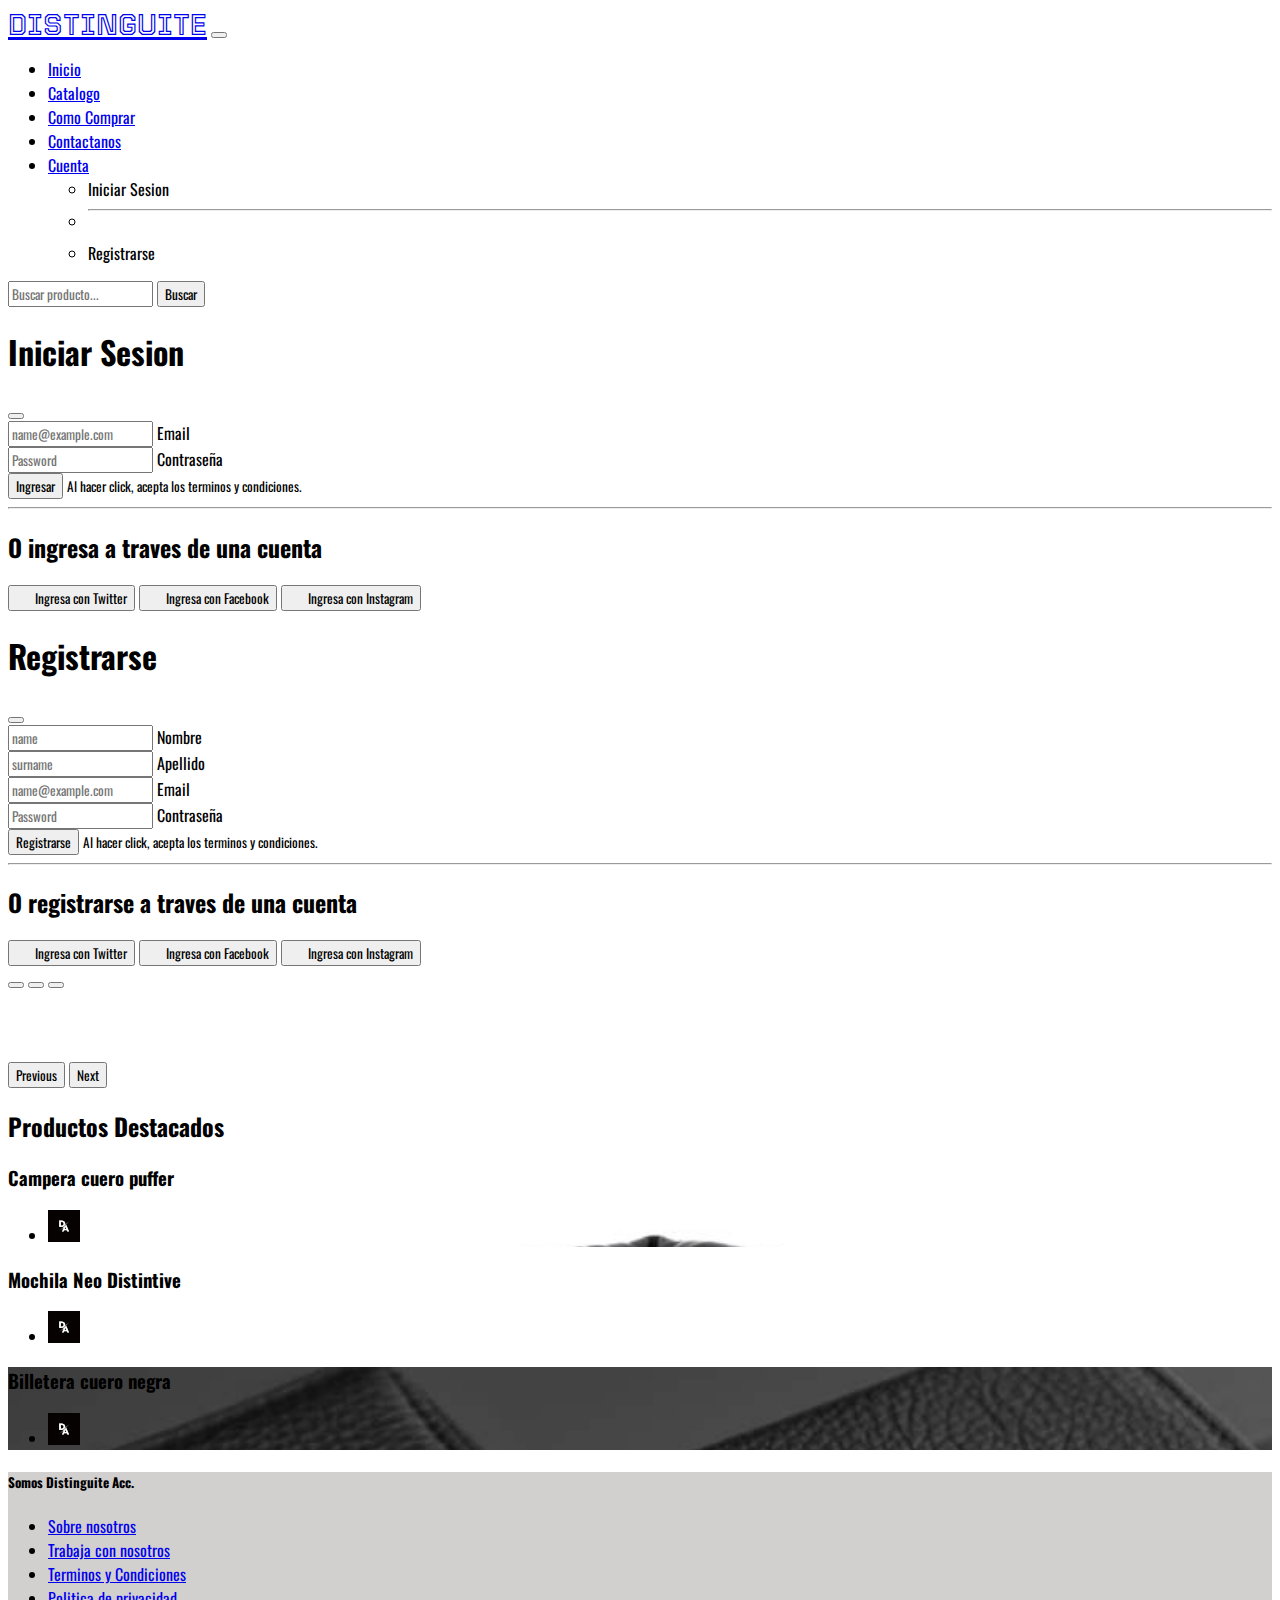
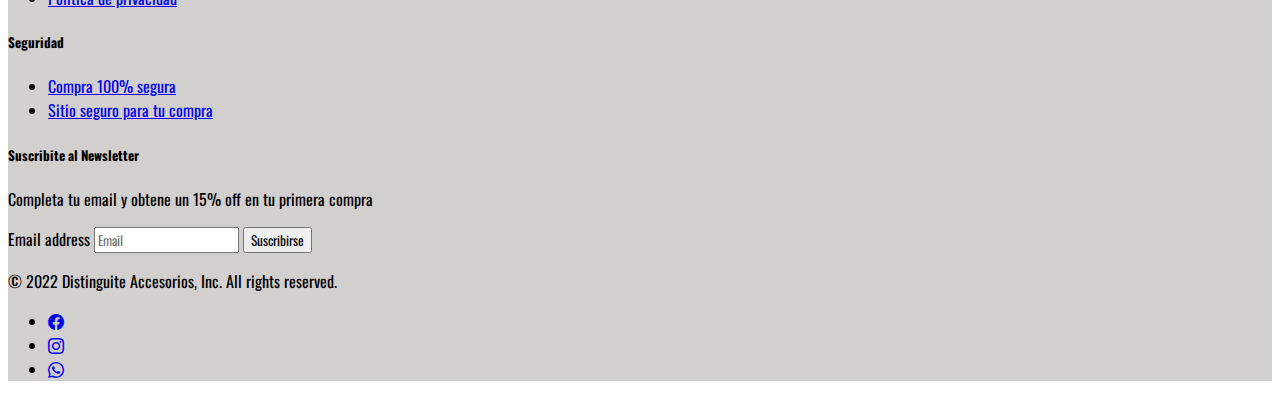
==== index.html @ 744f6254 "Primeros archivos" ====
<!doctype html>
<html lang="en">

<head>
    <meta charset="utf-8">
    <meta name="viewport" content="width=device-width, initial-scale=1">
    <title>Distinguite Accesorios</title>
    <link href="https://cdn.jsdelivr.net/npm/bootstrap@5.2.3/dist/css/bootstrap.min.css" rel="stylesheet"
        integrity="sha384-rbsA2VBKQhggwzxH7pPCaAqO46MgnOM80zW1RWuH61DGLwZJEdK2Kadq2F9CUG65" crossorigin="anonymous">
    <link rel="stylesheet" href="https://cdn.jsdelivr.net/npm/bootstrap-icons@1.10.2/font/bootstrap-icons.css">
    <link rel="preconnect" href="https://fonts.googleapis.com">
    <link rel="preconnect" href="https://fonts.gstatic.com" crossorigin>
    <link href="https://fonts.googleapis.com/css2?family=Oswald&family=Tourney:wght@600&display=swap" rel="stylesheet">
    <link rel="stylesheet" href="estilos.css">
</head>

<body>
    <header>
        <nav class="navbar navbar-expand-lg bg-light sticky-top">
            <div class="container-fluid mt-3 mb-3">
                <a class="navbar-brand letraTitulo" href="index.html">DISTINGUITE</a>
                <button class="navbar-toggler" type="button" data-bs-toggle="collapse"
                    data-bs-target="#navbarSupportedContent" aria-controls="navbarSupportedContent"
                    aria-expanded="false" aria-label="Toggle navigation">
                    <span class="navbar-toggler-icon"></span>
                </button>
                <div class="collapse navbar-collapse" id="navbarSupportedContent">
                    <ul class="navbar-nav me-auto mb-2 mb-lg-0 ms-lg-4">
                        <li class="nav-item">
                            <a class="nav-link active" aria-current="page" href="index.html">Inicio</a>
                        </li>
                        <li class="nav-item">
                            <a class="nav-link" href="catalogo.html">Catalogo</a>
                        </li>
                        <li class="nav-item">
                            <a class="nav-link" href="comocomprar.html">Como Comprar</a>
                        </li>
                        <li class="nav-item">
                            <a class="nav-link" href="contactanos.html">Contactanos</a>
                        </li>
                        <li class="nav-item dropdown">
                            <a class="nav-link dropdown-toggle" href="#" role="button" data-bs-toggle="dropdown"
                                aria-expanded="false">
                                Cuenta
                            </a>
                            <ul class="dropdown-menu">
                                <li> <a type="button" class="dropdown-item" data-bs-toggle="modal" data-bs-target="#modalSignin">Iniciar Sesion</a></li>
                                <!--<li><a class="dropdown-item" href="#">Crear Cuenta</a></li>-->


                                <li>
                                    <hr class="dropdown-divider">
                                </li>
                                <li><a type="button" class="dropdown-item" data-bs-toggle="modal" data-bs-target="#register">Registrarse</a></li>
                            </ul>
                        </li>

                    </ul>
                    <form class="d-flex" role="search">
                        <input class="form-control me-2" type="search" placeholder="Buscar producto..."
                            aria-label="Search">
                        <button class="btn btn-dark" type="submit">Buscar</button>
                    </form>
                </div>
            </div>
        </nav>

        <div class="modal fade" aria-hidden="true" aria-labelledby="modalSigninLabel" tabindex="-1" id="modalSignin">
            <div class="modal-dialog" role="document">
                <div class="modal-content rounded-4 shadow">
                    <div class="modal-header p-5 pb-4 border-bottom-0">
                        <!-- <h1 class="modal-title fs-5" >Modal title</h1> -->
                        <h1 class="fw-bold mb-0 fs-2">Iniciar Sesion</h1>
                        <button type="button" class="btn-close" data-bs-dismiss="modal" aria-label="Close"></button>
                    </div>
    
                    <div class="modal-body p-5 pt-0">
                        <form class="">
                            <div class="form-floating mb-3">
                                <input type="email" class="form-control rounded-3" id="floatingInput"
                                    placeholder="name@example.com">
                                <label for="floatingInput">Email</label>
                            </div>
                            <div class="form-floating mb-3">
                                <input type="password" class="form-control rounded-3" id="floatingPassword"
                                    placeholder="Password">
                                <label for="floatingPassword">Contraseña</label>
                            </div>
                            <button class="w-100 mb-2 btn btn-lg rounded-3 btn-primary" type="submit">Ingresar</button>
                            <small class="text-muted">Al hacer click, acepta los terminos y condiciones.</small>
                            <hr class="my-4">
                            <h2 class="fs-5 fw-bold mb-3">O ingresa a traves de una cuenta</h2>
                            <button class="w-100 py-2 mb-2 btn btn-outline-dark rounded-3" type="submit">
                                <svg class="bi me-1" width="16" height="16">
                                    <use xlink:href="#twitter"></use>
                                </svg>
                                Ingresa con Twitter
                            </button>
                            <button class="w-100 py-2 mb-2 btn btn-outline-primary rounded-3" type="submit">
                                <svg class="bi me-1" width="16" height="16">
                                    <use xlink:href="#facebook"></use>
                                </svg>
                                Ingresa con Facebook
                            </button>
                            <button class="w-100 py-2 mb-2 btn btn-outline-danger rounded-3" type="submit">
                                <svg class="bi me-1" width="16" height="16">
                                    <use xlink:href="#instagram"></use>
                                </svg>
                                Ingresa con Instagram
                            </button>
                        </form>
                    </div>
                </div>
            </div>
        </div>

        <div class="modal fade" aria-hidden="true" aria-labelledby="registerLabel" tabindex="-1" id="register">
            <div class="modal-dialog" role="document">
                <div class="modal-content rounded-4 shadow">
                    <div class="modal-header p-5 pb-4 border-bottom-0">
                        <!-- <h1 class="modal-title fs-5" >Modal title</h1> -->
                        <h1 class="fw-bold mb-0 fs-2">Registrarse</h1>
                        <button type="button" class="btn-close" data-bs-dismiss="modal" aria-label="Close"></button>
                    </div>
    
                    <div class="modal-body p-5 pt-0">
                        <form class="">
                            <div class="form-floating mb-3">
                                <input type="text" class="form-control rounded-3" id="floatingInput"
                                    placeholder="name">
                                <label for="floatingInput">Nombre</label>
                            </div>
                            <div class="form-floating mb-3">
                                <input type="text" class="form-control rounded-3" id="floatingInput"
                                    placeholder="surname">
                                <label for="floatingInput">Apellido</label>
                            </div>
                            <div class="form-floating mb-3">
                                <input type="email" class="form-control rounded-3" id="floatingInput"
                                    placeholder="name@example.com">
                                <label for="floatingInput">Email</label>
                            </div>
                            <div class="form-floating mb-3">
                                <input type="password" class="form-control rounded-3" id="floatingPassword"
                                    placeholder="Password">
                                <label for="floatingPassword">Contraseña</label>
                            </div>
                            <button class="w-100 mb-2 btn btn-lg rounded-3 btn-primary" type="submit">Registrarse</button>
                            <small class="text-muted">Al hacer click, acepta los terminos y condiciones.</small>
                            <hr class="my-4">
                            <h2 class="fs-5 fw-bold mb-3">O registrarse a traves de una cuenta</h2>
                            <button class="w-100 py-2 mb-2 btn btn-outline-dark rounded-3" type="submit">
                                <svg class="bi me-1" width="16" height="16">
                                    <use xlink:href="#twitter"></use>
                                </svg>
                                Ingresa con Twitter
                            </button>
                            <button class="w-100 py-2 mb-2 btn btn-outline-primary rounded-3" type="submit">
                                <svg class="bi me-1" width="16" height="16">
                                    <use xlink:href="#facebook"></use>
                                </svg>
                                Ingresa con Facebook
                            </button>
                            <button class="w-100 py-2 mb-2 btn btn-outline-danger rounded-3" type="submit">
                                <svg class="bi me-1" width="16" height="16">
                                    <use xlink:href="#instagram"></use>
                                </svg>
                                Ingresa con Instagram
                            </button>
                        </form>
                    </div>
                </div>
            </div>
        </div>


    </header>

    <main>
        <div id="carouselExampleIndicators" class="carousel slide" data-bs-ride="carousel">
            <div class="carousel-indicators">
                <button type="button" data-bs-target="#carouselExampleIndicators" data-bs-slide-to="0" class="active"
                    aria-current="true" aria-label="Slide 1"></button>
                <button type="button" data-bs-target="#carouselExampleIndicators" data-bs-slide-to="1"
                    aria-label="Slide 2"></button>
                <button type="button" data-bs-target="#carouselExampleIndicators" data-bs-slide-to="2"
                    aria-label="Slide 3"></button>
            </div>
            <div class="carousel-inner">
                <div class="carousel-item active">
                    <img src="https://media.gq.com.mx/photos/619be328c2a55bfe71d56c65/16:9/w_2992,h_1683,c_limit/tendencias-en-accesorios-masculinos-para-hombre-2022.jpg"
                        class="d-block w-100 img-fluid  " alt="">
                </div>
                <div class="carousel-item">
                    <img src="https://media.gq.com.mx/photos/6346bd113ccbd45aecf123ef/16:9/w_2560%2Cc_limit/accesorios.jpg"
                        class="d-block w-100 img-fluid  " alt="">
                </div>
                <div class="carousel-item">
                    <img src="https://media.gq.com.mx/photos/637810e8ca4b27ec24fce60a/16:9/w_2560%2Cc_limit/accesorios-y-prendas-con-color-de-moda-en-2023.jpg"
                        class="d-block w-100 img-fluid " alt="">
                </div>
            </div>
            <button class="carousel-control-prev" type="button" data-bs-target="#carouselExampleIndicators"
                data-bs-slide="prev">
                <span class="carousel-control-prev-icon" aria-hidden="true"></span>
                <span class="visually-hidden">Previous</span>
            </button>
            <button class="carousel-control-next" type="button" data-bs-target="#carouselExampleIndicators"
                data-bs-slide="next">
                <span class="carousel-control-next-icon" aria-hidden="true"></span>
                <span class="visually-hidden">Next</span>
            </button>
        </div>



        <div class="container px-4 py-5" id="custom-cards">
            <h2 class="pb-2 border-bottom">Productos Destacados</h2>

            <div class="row row-cols-1 row-cols-lg-3 align-items-stretch g-4 py-5">
                <div class="col">
                    <div class="transicion card card-cover h-100 overflow-hidden text-bg-dark rounded-4 shadow-lg"
                        style="background-image: url('campera.jpg');background-size: contain;background-size: cover;">
                        <div class="d-flex flex-column h-100 p-5 pb-3 text-white text-shadow-1">
                            <h3 class="pt-5 mt-5 mb-4 display-6 lh-1 fw-bold ms-3">Campera cuero puffer</h3>
                            <ul class="d-flex list-unstyled mt-auto">
                                <li class="me-auto">
                                    <img src="logo.jpg" alt="Bootstrap" width="32" height="32"
                                        class="rounded-circle border border-white">
                                </li>
                                <!--
                                <li class="d-flex align-items-center me-3">
                                    <svg class="bi me-2" width="1em" height="1em">
                                        <use xlink:href="#geo-fill"></use>
                                    </svg>
                                    <small>Earth</small>
                                </li>
                                <li class="d-flex align-items-center">
                                    <svg class="bi me-2" width="1em" height="1em">
                                        <use xlink:href="#calendar3"></use>
                                    </svg>
                                    <small>3d</small>
                                </li>-->
                            </ul>
                        </div>
                    </div>
                </div>

                <div class="col">
                    <div class="transicion card card-cover h-100 overflow-hidden text-bg-dark rounded-4 shadow-lg"
                        style="background-image: url('mochila.jpg');background-size: contain;background-size: cover;">
                        <div class="d-flex flex-column h-100 p-5 pb-3 text-white text-shadow-1">
                            <h3 class="pt-5 mt-5 mb-4 display-6 lh-1 fw-bold ms-5"> Mochila Neo Distintive</h3>
                            <ul class="d-flex list-unstyled mt-auto">
                                <li class="me-auto">
                                    <img src="logo.jpg" alt="Bootstrap" width="32" height="32"
                                        class="rounded-circle border border-white">
                                </li>
                                <!--
                                <li class="d-flex align-items-center me-3">
                                    <svg class="bi me-2" width="1em" height="1em">
                                        <use xlink:href="#geo-fill"></use>
                                    </svg>
                                    <small>Pakistan</small>
                                </li>
                                <li class="d-flex align-items-center">
                                    <svg class="bi me-2" width="1em" height="1em">
                                        <use xlink:href="#calendar3"></use>
                                    </svg>
                                    <small>4d</small>
                                </li>-->
                            </ul>
                        </div>
                    </div>
                </div>

                <div class="col">
                    <div class="transicion card card-cover h-100 overflow-hidden text-bg-dark rounded-4 shadow-lg"
                        style="background-image: url('billetera.jpg');background-size: contain;background-size: cover;">
                        <div class="d-flex flex-column h-100 p-5 pb-3 text-shadow-1">
                            <h3 class="pt-5 mt-5 mb-4 display-6 lh-1 fw-bold">Billetera cuero negra</h3>
                            <ul class="d-flex list-unstyled mt-auto">
                                <li class="me-auto">
                                    <img src="logo.jpg" alt="Bootstrap" width="32" height="32"
                                        class="rounded-circle border border-white">
                                </li>
                                <!--
                                <li class="d-flex align-items-center me-3">
                                    <svg class="bi me-2" width="1em" height="1em">
                                        <use xlink:href="#geo-fill"></use>
                                    </svg>
                                    <small>California</small>
                                </li>
                                <li class="d-flex align-items-center">
                                    <svg class="bi me-2" width="1em" height="1em">
                                        <use xlink:href="#calendar3"></use>
                                    </svg>
                                    <small>5d</small>
                                </li>-->
                            </ul>
                        </div>
                    </div>
                </div>
            </div>

        </div>



    </main>

    <footer>
        <div class="container">
            <footer class="py-5">
                <div class="row">
                    <div class="col-6 col-md-2 mb-3">
                        <h5>Somos Distinguite Acc.</h5>
                        <ul class="nav flex-column">
                            <li class="nav-item mb-2"><a href="#" class="nav-link p-0 text-muted">Sobre nosotros</a>
                            </li>
                            <li class="nav-item mb-2"><a href="#" class="nav-link p-0 text-muted">Trabaja con
                                    nosotros</a></li>
                            <li class="nav-item mb-2"><a href="#" class="nav-link p-0 text-muted">Terminos y
                                    Condiciones</a></li>
                            <li class="nav-item mb-2"><a href="#" class="nav-link p-0 text-muted">Politica de
                                    privacidad</a></li>
                        </ul>
                    </div>

                    <div class="col-6 col-md-2 mb-3">
                        <h5>Seguridad</h5>
                        <ul class="nav flex-column">
                            <li class="nav-item mb-2"><a href="#" class="nav-link p-0 text-muted">Compra 100% segura</a>
                            </li>
                            <li class="nav-item mb-2"><a href="#" class="nav-link p-0 text-muted">Sitio seguro para tu
                                    compra</a></li>
                        </ul>
                    </div>

                    <div class="col-md-5 offset-md-1 my-3">
                        <form>
                            <h5>Suscribite al Newsletter</h5>
                            <p>Completa tu email y obtene un 15% off en tu primera compra</p>
                            <div class="d-flex flex-column flex-sm-row w-100 gap-2">
                                <label for="newsletter1" class="visually-hidden">Email address</label>
                                <input id="newsletter1" type="text" class="form-control" placeholder="Email">
                                <button class="btn btn-primary" type="button">Suscribirse</button>
                            </div>
                        </form>
                    </div>
                </div>

                <div class="d-flex flex-column flex-sm-row justify-content-between py-4 my-4 border-top">
                    <p>© 2022 Distinguite Accesorios, Inc. All rights reserved.</p>
                    <ul class="list-unstyled d-flex">
                        <li class="">
                            <a class="link-dark" href="#"><i class="bi bi-facebook"></i></a>
                        </li>
                        <li class="ms-3"><a class="link-dark" href="#"><i class="bi bi-instagram"></i></a>
                        </li>
                        <li class="ms-3"><a class="link-dark" href="#"><i class="bi bi-whatsapp"></i></a>
                        </li>
                    </ul>
                </div>
            </footer>
        </div>
    </footer>

    <script src="https://cdn.jsdelivr.net/npm/bootstrap@5.2.3/dist/js/bootstrap.bundle.min.js"
        integrity="sha384-kenU1KFdBIe4zVF0s0G1M5b4hcpxyD9F7jL+jjXkk+Q2h455rYXK/7HAuoJl+0I4" crossorigin="anonymous">
        </script>
</body>

</html>
---- estilos.css ----
@import url('https://fonts.googleapis.com/css2?family=Oswald&family=Tourney:wght@600&display=swap');

/* TIPOGRAFIA
font-family: 'Oswald', sans-serif;
font-family: 'Tourney', cursive;
*/
* {
    font-family: 'Oswald', sans-serif;
}

.letraTitulo {
    font-family: 'Tourney', cursive;
    font-size: 30px;
}

footer {
    background-color: rgb(210, 207, 207);
}

.transicion{
    transition: all .5s;
}

.transicion:hover{
    transform: scale(1.1);
    cursor: pointer;
}
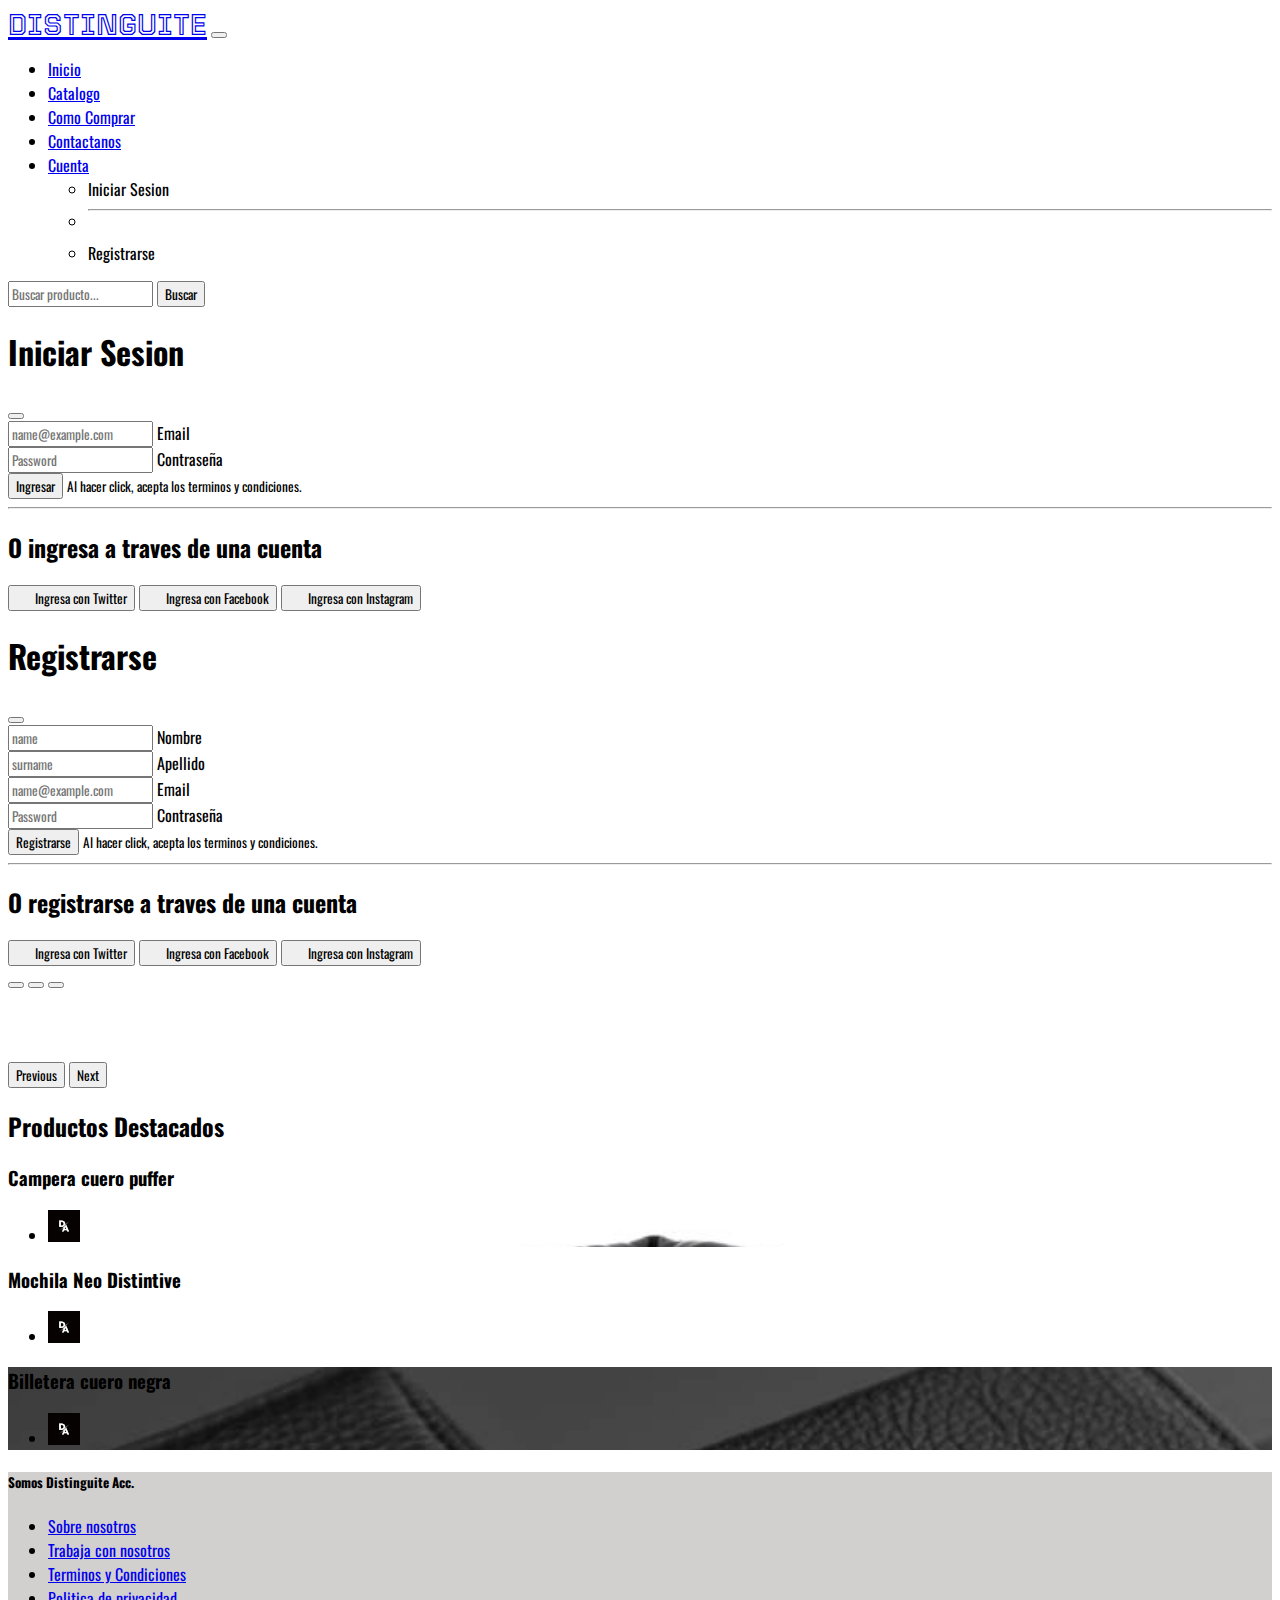
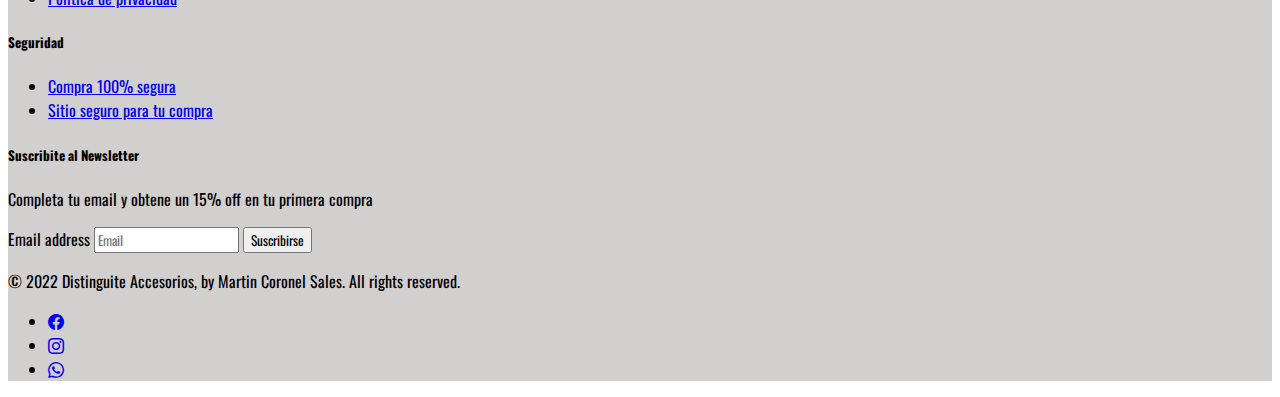
==== commit 0a70d67e: "Segundos retoques" ====
--- a/index.html
+++ b/index.html
@@ -351,7 +351,7 @@
                 </div>
 
                 <div class="d-flex flex-column flex-sm-row justify-content-between py-4 my-4 border-top">
-                    <p>© 2022 Distinguite Accesorios, Inc. All rights reserved.</p>
+                    <p>© 2022 Distinguite Accesorios, by Martin Coronel Sales. All rights reserved.</p>
                     <ul class="list-unstyled d-flex">
                         <li class="">
                             <a class="link-dark" href="#"><i class="bi bi-facebook"></i></a>
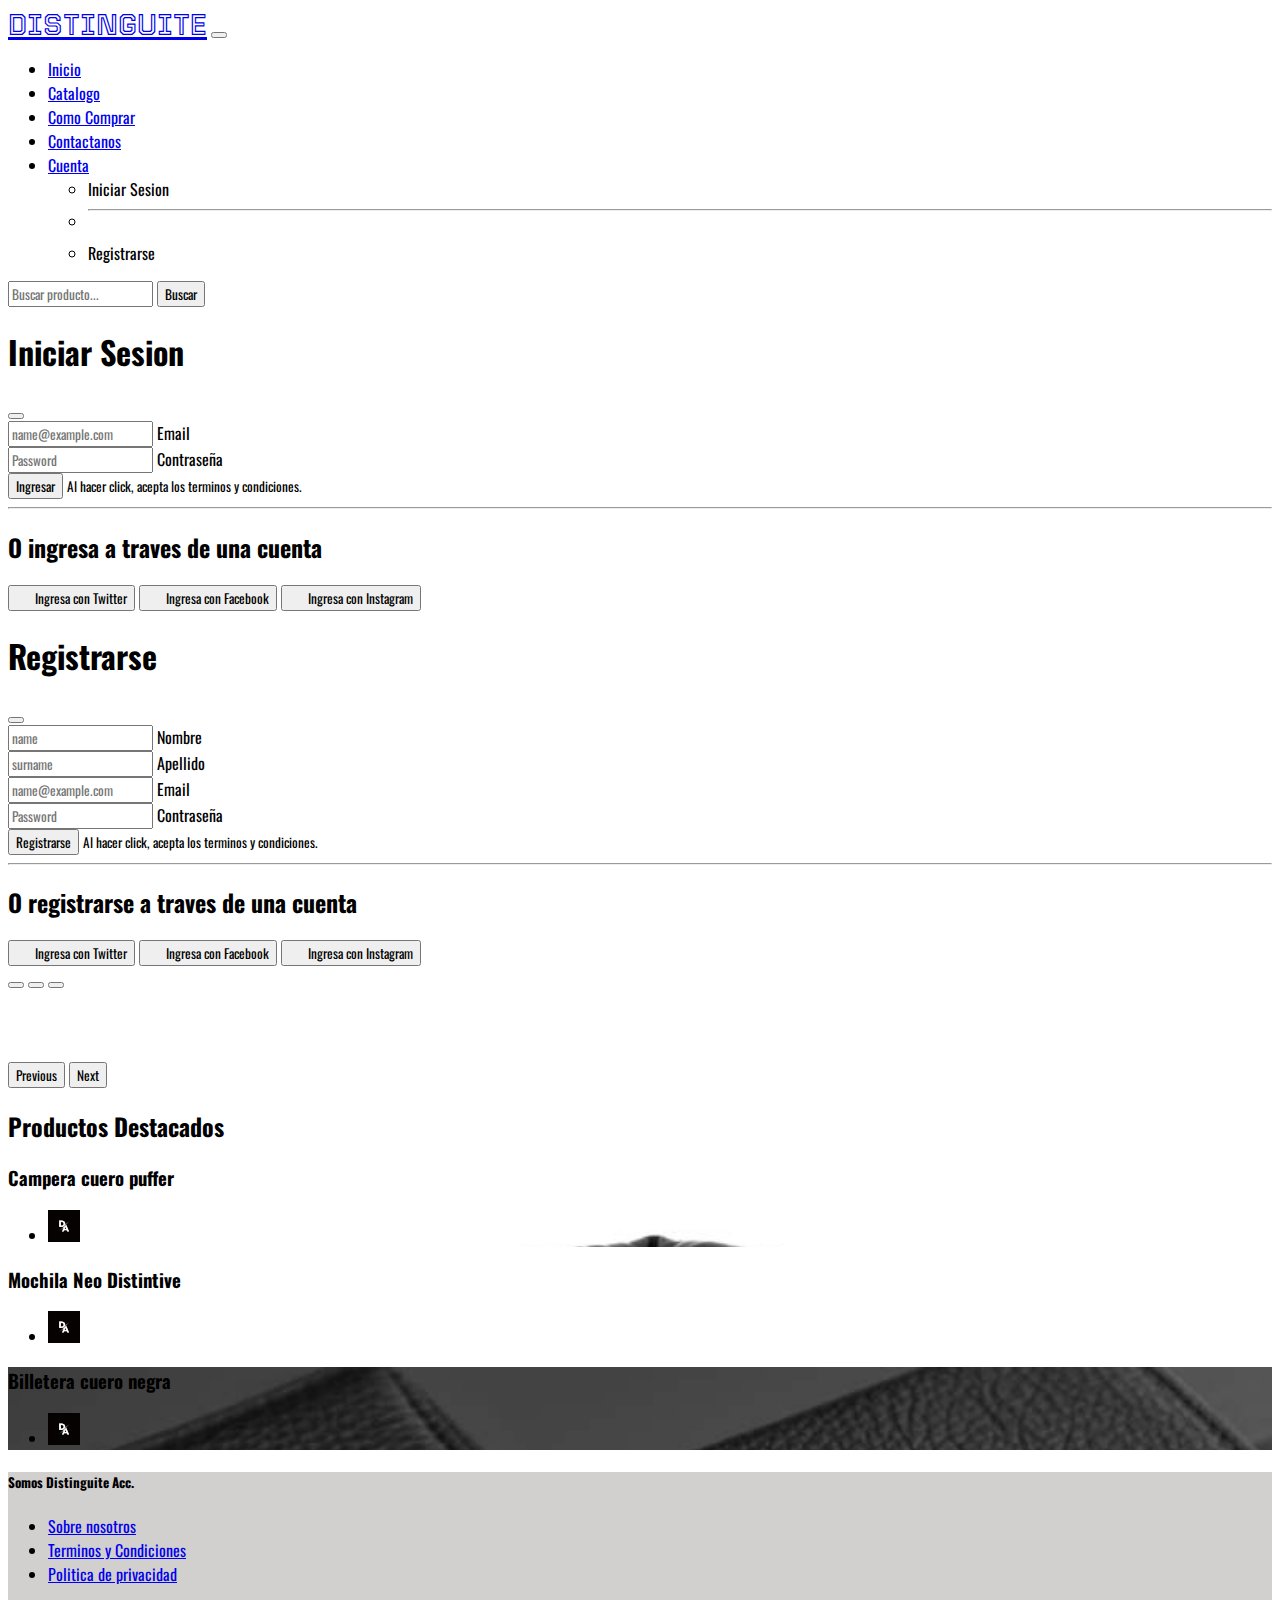
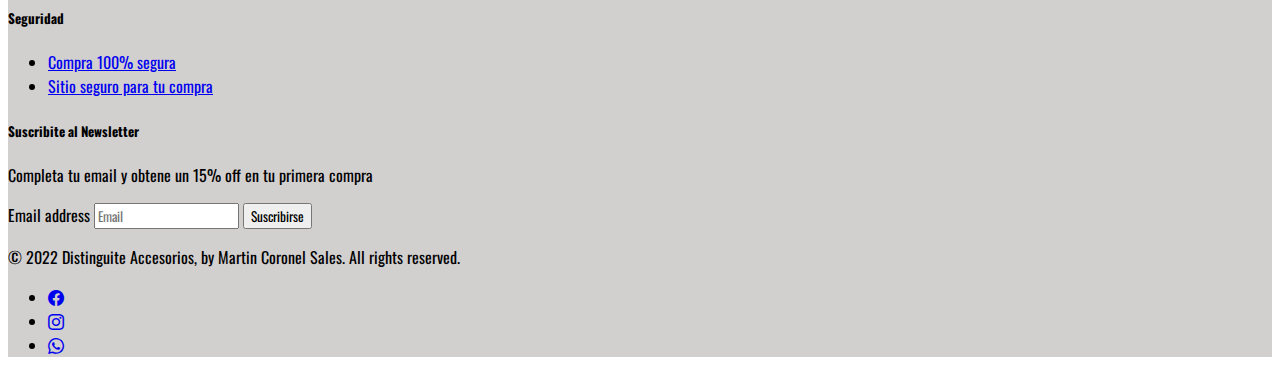
==== commit 01c5adba: "img nuevas y otros ajustes" ====
--- a/index.html
+++ b/index.html
@@ -4,6 +4,10 @@
 <head>
     <meta charset="utf-8">
     <meta name="viewport" content="width=device-width, initial-scale=1">
+    <meta http-equiv="X-UA-Compatible" content="IE=edge">
+    <meta name="description" content="Mi proyecto para Coderhouse sobre venta de accesorios web">
+    <meta name="keywords" content="Ropa Accesorios Indumentaria">
+
     <title>Distinguite Accesorios</title>
     <link href="https://cdn.jsdelivr.net/npm/bootstrap@5.2.3/dist/css/bootstrap.min.css" rel="stylesheet"
         integrity="sha384-rbsA2VBKQhggwzxH7pPCaAqO46MgnOM80zW1RWuH61DGLwZJEdK2Kadq2F9CUG65" crossorigin="anonymous">
@@ -11,7 +15,7 @@
     <link rel="preconnect" href="https://fonts.googleapis.com">
     <link rel="preconnect" href="https://fonts.gstatic.com" crossorigin>
     <link href="https://fonts.googleapis.com/css2?family=Oswald&family=Tourney:wght@600&display=swap" rel="stylesheet">
-    <link rel="stylesheet" href="estilos.css">
+    <link rel="stylesheet" href="css/estilos.css">
 </head>
 
 <body>
@@ -316,13 +320,12 @@
                     <div class="col-6 col-md-2 mb-3">
                         <h5>Somos Distinguite Acc.</h5>
                         <ul class="nav flex-column">
-                            <li class="nav-item mb-2"><a href="#" class="nav-link p-0 text-muted">Sobre nosotros</a>
+                            <li class="nav-item mb-2"><a href="comocomprar.html" class="nav-link p-0 text-muted">Sobre nosotros</a>
                             </li>
-                            <li class="nav-item mb-2"><a href="#" class="nav-link p-0 text-muted">Trabaja con
-                                    nosotros</a></li>
-                            <li class="nav-item mb-2"><a href="#" class="nav-link p-0 text-muted">Terminos y
+                            
+                            <li class="nav-item mb-2"><a href="comocomprar.html" class="nav-link p-0 text-muted">Terminos y
                                     Condiciones</a></li>
-                            <li class="nav-item mb-2"><a href="#" class="nav-link p-0 text-muted">Politica de
+                            <li class="nav-item mb-2"><a href="comocomprar.html" class="nav-link p-0 text-muted">Politica de
                                     privacidad</a></li>
                         </ul>
                     </div>
--- a/css/estilos.css
+++ b/css/estilos.css
@@ -0,0 +1,34 @@
+@import url("https://fonts.googleapis.com/css2?family=Oswald&family=Tourney:wght@600&display=swap");
+/* TIPOGRAFIA
+font-family: 'Oswald', sans-serif;
+font-family: 'Tourney', cursive;
+*/
+/* line 7, ../../../Proyecto2.0/scss/estilos.scss */
+* {
+  font-family: 'Oswald', sans-serif;
+}
+
+/* VARIABLES */
+/* line 14, ../../../Proyecto2.0/scss/estilos.scss */
+.letraTitulo {
+  font-family: 'Tourney', cursive;
+  font-size: 30px;
+}
+
+/* line 19, ../../../Proyecto2.0/scss/estilos.scss */
+footer {
+  background-color: #d2cfcf;
+}
+
+/* line 23, ../../../Proyecto2.0/scss/estilos.scss */
+.transicion {
+  transition: all .5s;
+}
+
+/* line 27, ../../../Proyecto2.0/scss/estilos.scss */
+.transicion:hover {
+  transform: scale(1.1);
+  cursor: pointer;
+}
+
+/*# sourceMappingURL=estilos.css.map */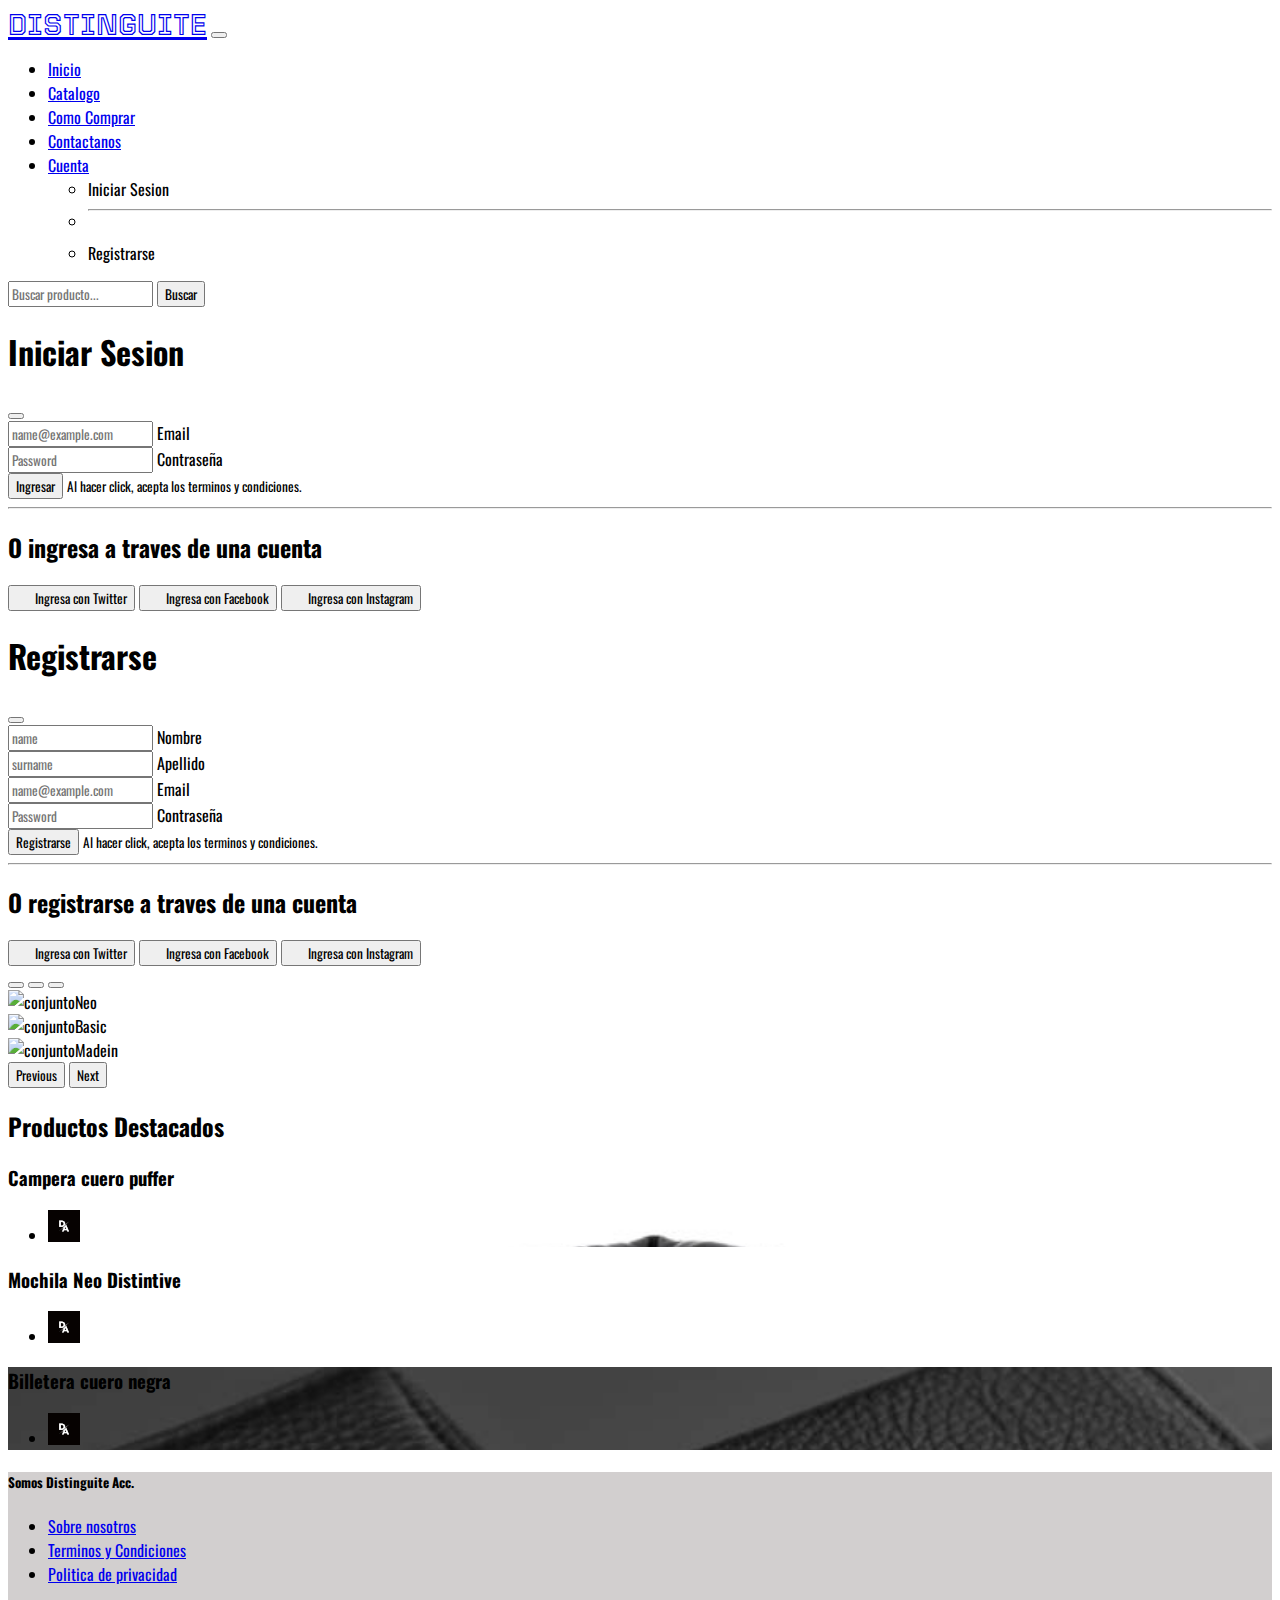
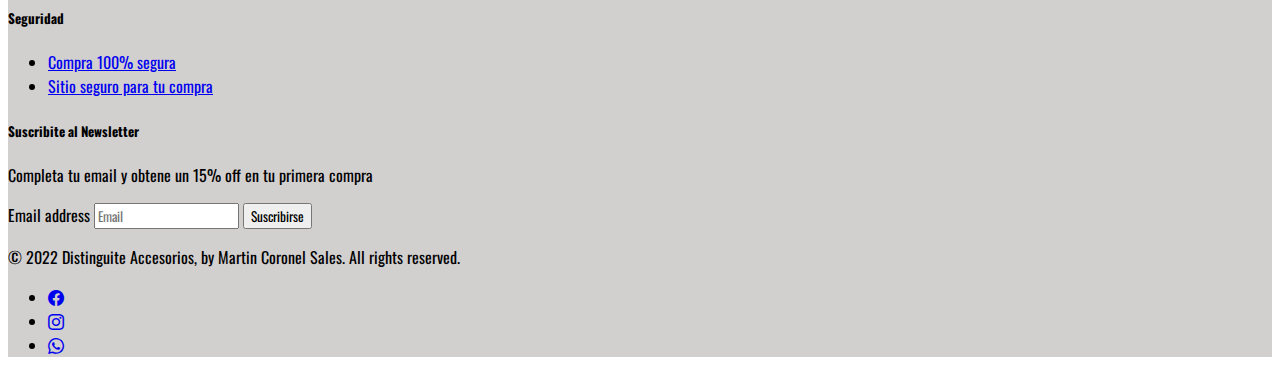
==== commit c1891205: "ultimos cambios y detalles" ====
--- a/index.html
+++ b/index.html
@@ -6,7 +6,7 @@
     <meta name="viewport" content="width=device-width, initial-scale=1">
     <meta http-equiv="X-UA-Compatible" content="IE=edge">
     <meta name="description" content="Mi proyecto para Coderhouse sobre venta de accesorios web">
-    <meta name="keywords" content="Ropa Accesorios Indumentaria">
+    <meta name="keywords" content="Ropa Accesorios Indumentaria Unisex ">
 
     <title>Distinguite Accesorios</title>
     <link href="https://cdn.jsdelivr.net/npm/bootstrap@5.2.3/dist/css/bootstrap.min.css" rel="stylesheet"
@@ -90,7 +90,7 @@
                                     placeholder="Password">
                                 <label for="floatingPassword">Contraseña</label>
                             </div>
-                            <button class="w-100 mb-2 btn btn-lg rounded-3 btn-primary" type="submit">Ingresar</button>
+                            <button class="w-100 mb-2 btn btn-lg rounded-3 btn-success" type="submit">Ingresar</button>
                             <small class="text-muted">Al hacer click, acepta los terminos y condiciones.</small>
                             <hr class="my-4">
                             <h2 class="fs-5 fw-bold mb-3">O ingresa a traves de una cuenta</h2>
@@ -149,7 +149,7 @@
                                     placeholder="Password">
                                 <label for="floatingPassword">Contraseña</label>
                             </div>
-                            <button class="w-100 mb-2 btn btn-lg rounded-3 btn-primary" type="submit">Registrarse</button>
+                            <button class="w-100 mb-2 btn btn-lg rounded-3 btn-success" type="submit">Registrarse</button>
                             <small class="text-muted">Al hacer click, acepta los terminos y condiciones.</small>
                             <hr class="my-4">
                             <h2 class="fs-5 fw-bold mb-3">O registrarse a traves de una cuenta</h2>
@@ -193,15 +193,15 @@
             <div class="carousel-inner">
                 <div class="carousel-item active">
                     <img src="https://media.gq.com.mx/photos/619be328c2a55bfe71d56c65/16:9/w_2992,h_1683,c_limit/tendencias-en-accesorios-masculinos-para-hombre-2022.jpg"
-                        class="d-block w-100 img-fluid  " alt="">
+                        class="d-block w-100 img-fluid  " alt="conjuntoNeo">
                 </div>
                 <div class="carousel-item">
                     <img src="https://media.gq.com.mx/photos/6346bd113ccbd45aecf123ef/16:9/w_2560%2Cc_limit/accesorios.jpg"
-                        class="d-block w-100 img-fluid  " alt="">
+                        class="d-block w-100 img-fluid  " alt="conjuntoBasic">
                 </div>
                 <div class="carousel-item">
                     <img src="https://media.gq.com.mx/photos/637810e8ca4b27ec24fce60a/16:9/w_2560%2Cc_limit/accesorios-y-prendas-con-color-de-moda-en-2023.jpg"
-                        class="d-block w-100 img-fluid " alt="">
+                        class="d-block w-100 img-fluid " alt="conjuntoMadein">
                 </div>
             </div>
             <button class="carousel-control-prev" type="button" data-bs-target="#carouselExampleIndicators"
@@ -224,12 +224,12 @@
             <div class="row row-cols-1 row-cols-lg-3 align-items-stretch g-4 py-5">
                 <div class="col">
                     <div class="transicion card card-cover h-100 overflow-hidden text-bg-dark rounded-4 shadow-lg"
-                        style="background-image: url('campera.jpg');background-size: contain;background-size: cover;">
+                        style="background-image: url('img/campera.jpg');background-size: contain;background-size: cover;">
                         <div class="d-flex flex-column h-100 p-5 pb-3 text-white text-shadow-1">
                             <h3 class="pt-5 mt-5 mb-4 display-6 lh-1 fw-bold ms-3">Campera cuero puffer</h3>
                             <ul class="d-flex list-unstyled mt-auto">
                                 <li class="me-auto">
-                                    <img src="logo.jpg" alt="Bootstrap" width="32" height="32"
+                                    <img src="img/logo.jpg" alt="logopag" width="32" height="32"
                                         class="rounded-circle border border-white">
                                 </li>
                                 <!--
@@ -252,12 +252,12 @@
 
                 <div class="col">
                     <div class="transicion card card-cover h-100 overflow-hidden text-bg-dark rounded-4 shadow-lg"
-                        style="background-image: url('mochila.jpg');background-size: contain;background-size: cover;">
+                        style="background-image: url('img/mochila.jpg');background-size: contain;background-size: cover;">
                         <div class="d-flex flex-column h-100 p-5 pb-3 text-white text-shadow-1">
                             <h3 class="pt-5 mt-5 mb-4 display-6 lh-1 fw-bold ms-5"> Mochila Neo Distintive</h3>
                             <ul class="d-flex list-unstyled mt-auto">
                                 <li class="me-auto">
-                                    <img src="logo.jpg" alt="Bootstrap" width="32" height="32"
+                                    <img src="img/logo.jpg" alt="logopag" width="32" height="32"
                                         class="rounded-circle border border-white">
                                 </li>
                                 <!--
@@ -280,12 +280,12 @@
 
                 <div class="col">
                     <div class="transicion card card-cover h-100 overflow-hidden text-bg-dark rounded-4 shadow-lg"
-                        style="background-image: url('billetera.jpg');background-size: contain;background-size: cover;">
+                        style="background-image: url('img/billetera.jpg');background-size: contain;background-size: cover;">
                         <div class="d-flex flex-column h-100 p-5 pb-3 text-shadow-1">
                             <h3 class="pt-5 mt-5 mb-4 display-6 lh-1 fw-bold">Billetera cuero negra</h3>
                             <ul class="d-flex list-unstyled mt-auto">
                                 <li class="me-auto">
-                                    <img src="logo.jpg" alt="Bootstrap" width="32" height="32"
+                                    <img src="img/logo.jpg" alt="logopag" width="32" height="32"
                                         class="rounded-circle border border-white">
                                 </li>
                                 <!--
@@ -333,9 +333,9 @@
                     <div class="col-6 col-md-2 mb-3">
                         <h5>Seguridad</h5>
                         <ul class="nav flex-column">
-                            <li class="nav-item mb-2"><a href="#" class="nav-link p-0 text-muted">Compra 100% segura</a>
+                            <li class="nav-item mb-2"><a href="comocomprar.html" class="nav-link p-0 text-muted">Compra 100% segura</a>
                             </li>
-                            <li class="nav-item mb-2"><a href="#" class="nav-link p-0 text-muted">Sitio seguro para tu
+                            <li class="nav-item mb-2"><a href="comocomprar.html" class="nav-link p-0 text-muted">Sitio seguro para tu
                                     compra</a></li>
                         </ul>
                     </div>
--- a/css/estilos.css
+++ b/css/estilos.css
@@ -11,7 +11,7 @@
 /* VARIABLES */
 /* line 14, ../../../Proyecto2.0/scss/estilos.scss */
 .letraTitulo {
-  font-family: 'Tourney', cursive;
+  font-family: "Tourney", cursive;
   font-size: 30px;
 }
 
@@ -31,4 +31,10 @@
   cursor: pointer;
 }
 
+/* line 32, ../../../Proyecto2.0/scss/estilos.scss */
+.form-control:focus {
+  border-color: #a4a4aa;
+  box-shadow: 0 0 0 0.2rem rgba(89, 91, 90, 0.25);
+}
+
 /*# sourceMappingURL=estilos.css.map */